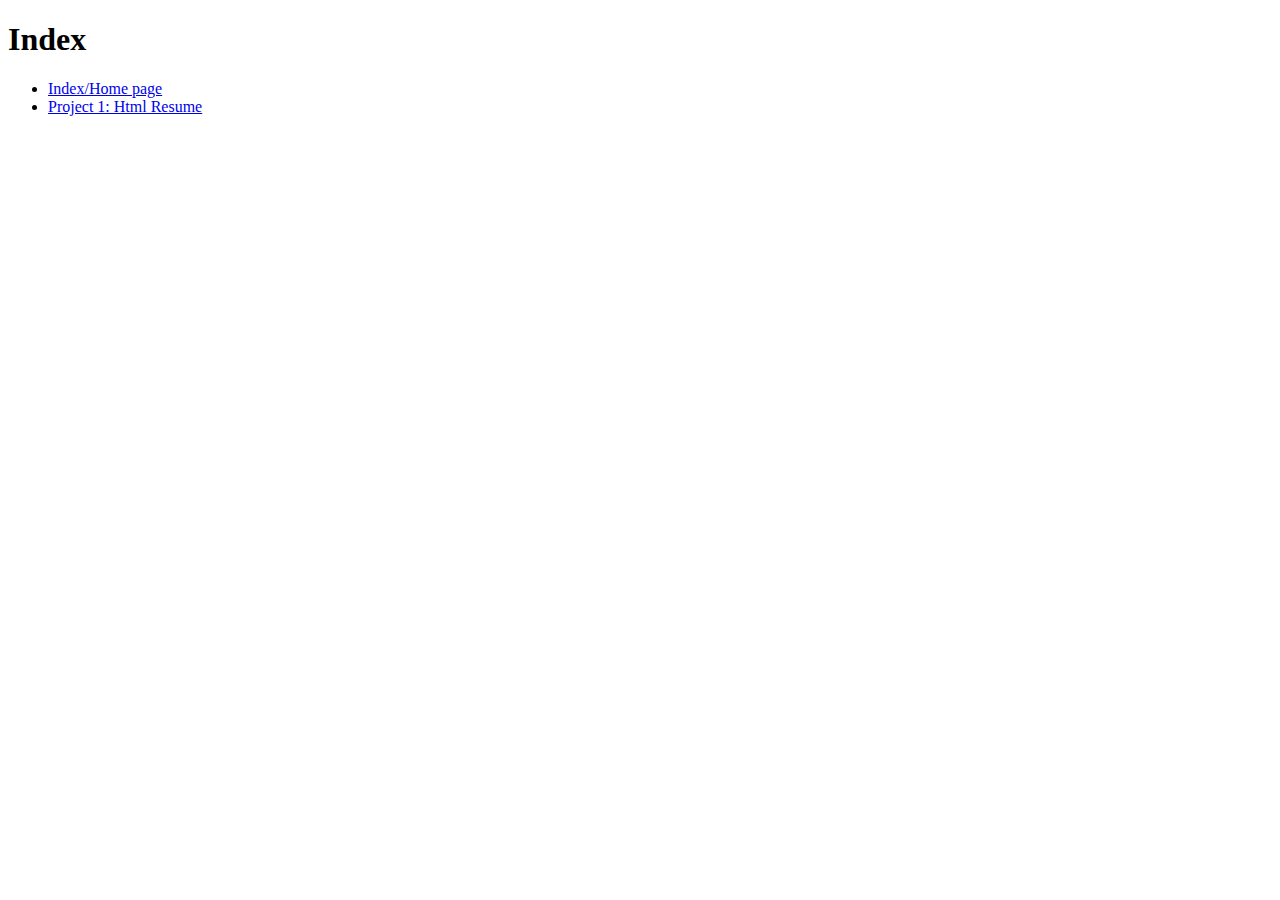
==== index.html @ efbee4fd "Update index.html" ====
<!DOCTYPE html>
<html>
<body>

<!---
    This is my index / homepage for CS 3744.

    Author: Matthew Layne
    Date:   01/24/2022
--->

<h1>Index</h1>
    <ul>
        <li><a href="https://mlayne1.github.io/index.html"> Index/Home page </a></li>
        <li><a href="https://mlayne1.github.io/resume.html"> Project 1: Html Resume </a></li>
    </ul>
</body>
</html>
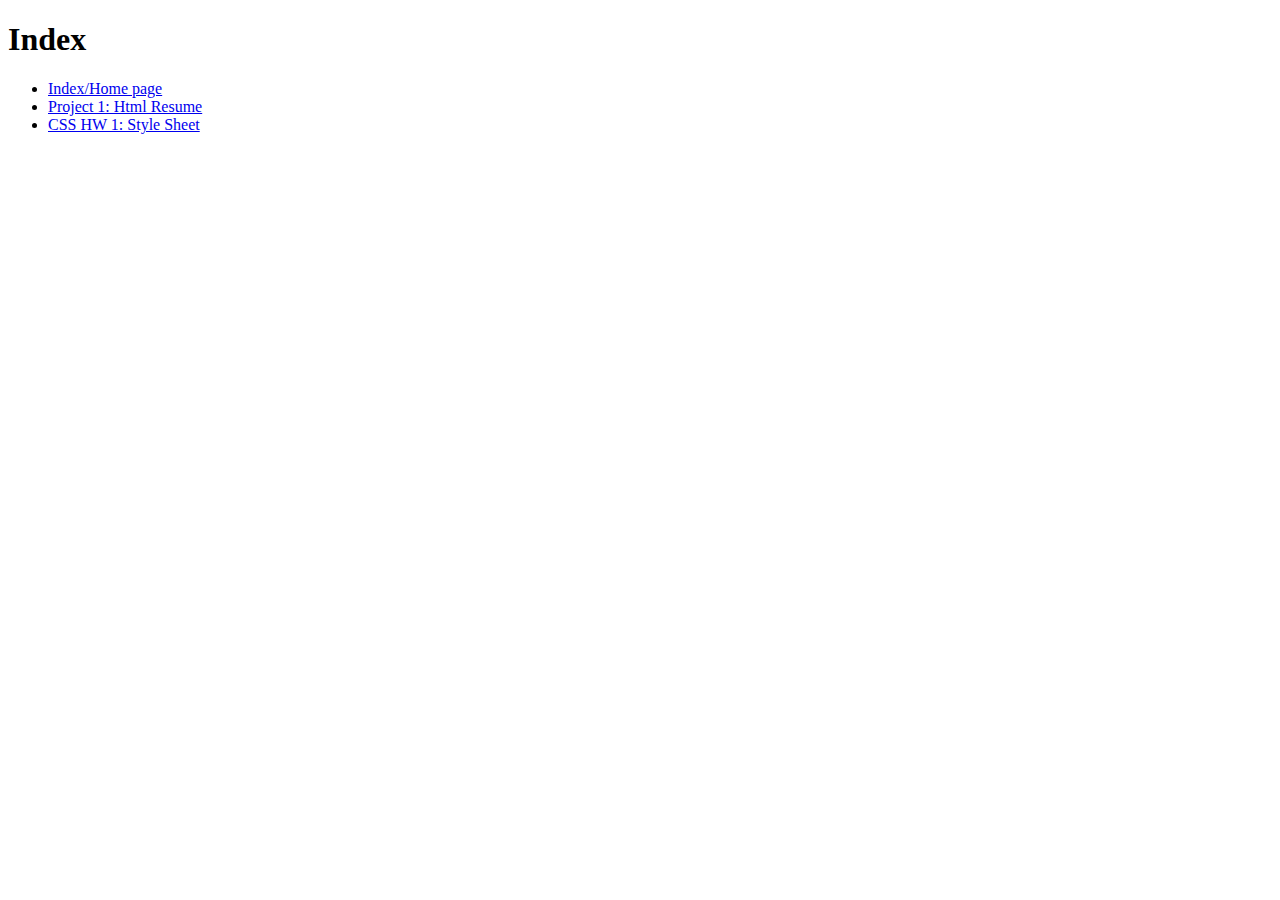
==== commit cc528216: "Added link to CSS ex1 html page in index" ====
--- a/index.html
+++ b/index.html
@@ -13,6 +13,7 @@
     <ul>
         <li><a href="https://mlayne1.github.io/index.html"> Index/Home page </a></li>
         <li><a href="https://mlayne1.github.io/resume.html"> Project 1: Html Resume </a></li>
+        <li><a href="https://mlayne1.github.io/cssEx1.html"> CSS HW 1: Style Sheet </a></li>
     </ul>
 </body>
 </html>
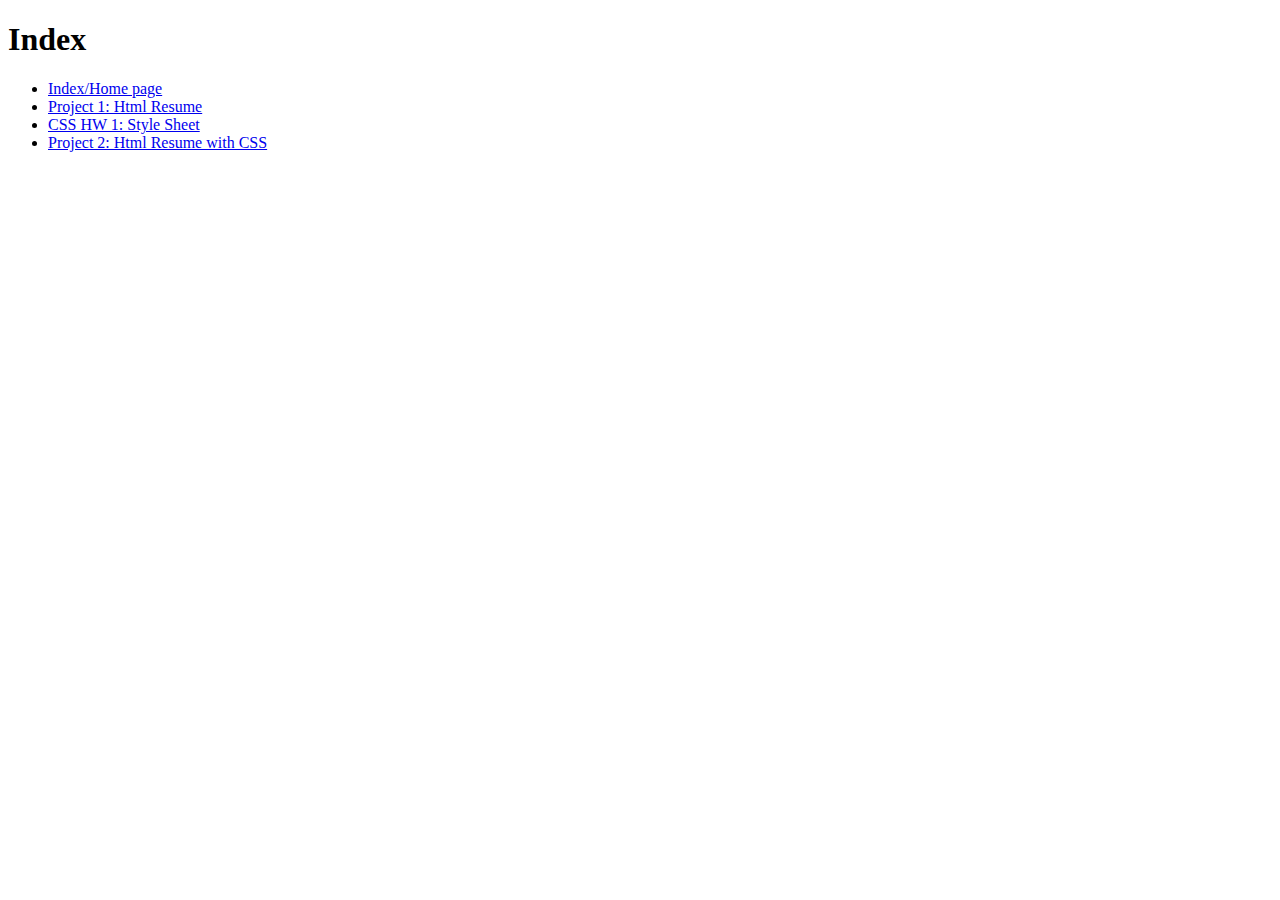
==== commit f5a273ec: "Update index.html" ====
--- a/index.html
+++ b/index.html
@@ -14,6 +14,7 @@
         <li><a href="https://mlayne1.github.io/index.html"> Index/Home page </a></li>
         <li><a href="https://mlayne1.github.io/resume.html"> Project 1: Html Resume </a></li>
         <li><a href="https://mlayne1.github.io/cssEx1.html"> CSS HW 1: Style Sheet </a></li>
+        <li><a href="https://mlayne1.github.io/p2.html"> Project 2: Html Resume with CSS </a></li>
     </ul>
 </body>
 </html>
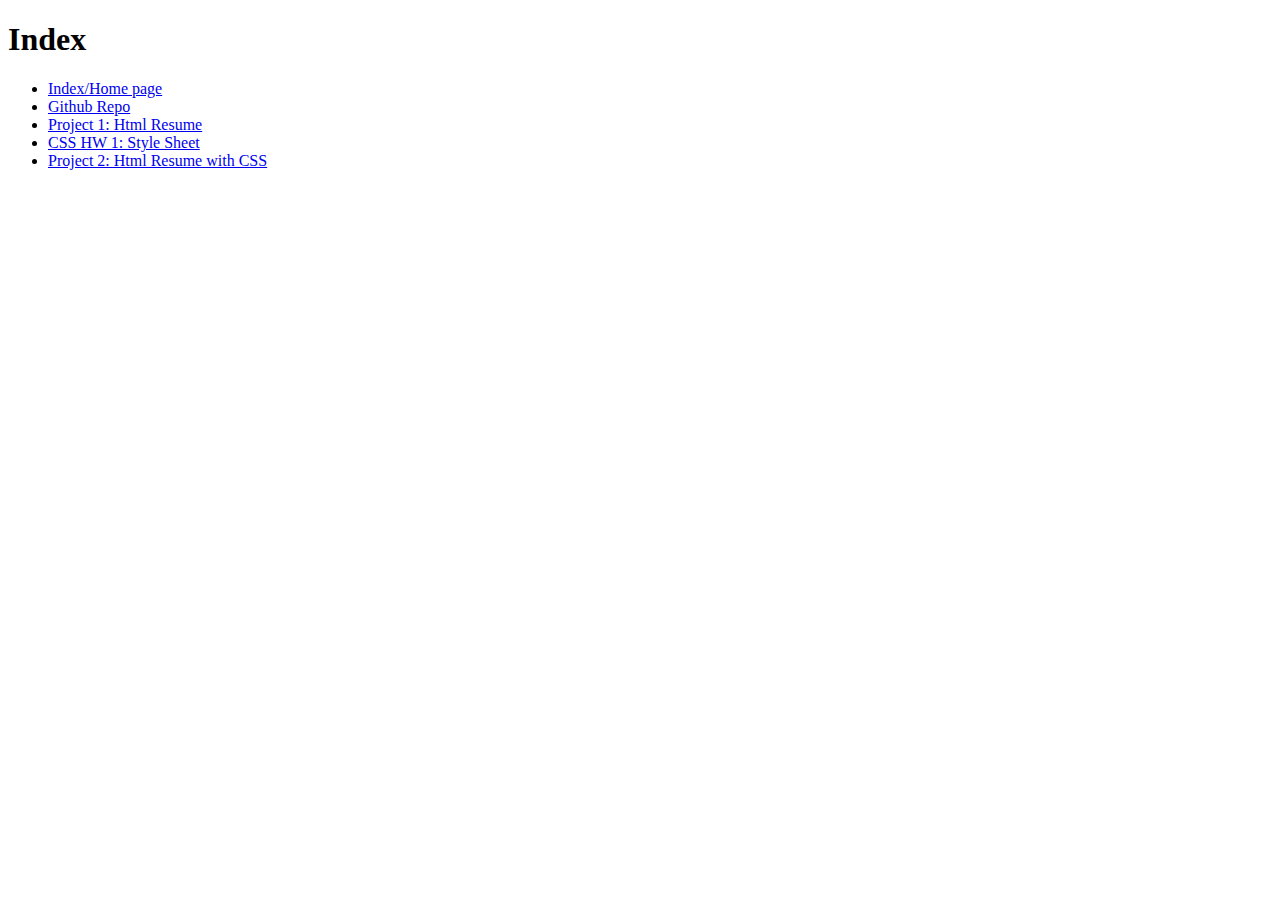
==== commit 24a03c7d: "Update index.html" ====
--- a/index.html
+++ b/index.html
@@ -12,6 +12,7 @@
 <h1>Index</h1>
     <ul>
         <li><a href="https://mlayne1.github.io/index.html"> Index/Home page </a></li>
+        <li><a href="https://github.com/MLayne1/MLayne1.github.io/"> Github Repo </a></li>
         <li><a href="https://mlayne1.github.io/resume.html"> Project 1: Html Resume </a></li>
         <li><a href="https://mlayne1.github.io/cssEx1.html"> CSS HW 1: Style Sheet </a></li>
         <li><a href="https://mlayne1.github.io/p2.html"> Project 2: Html Resume with CSS </a></li>
